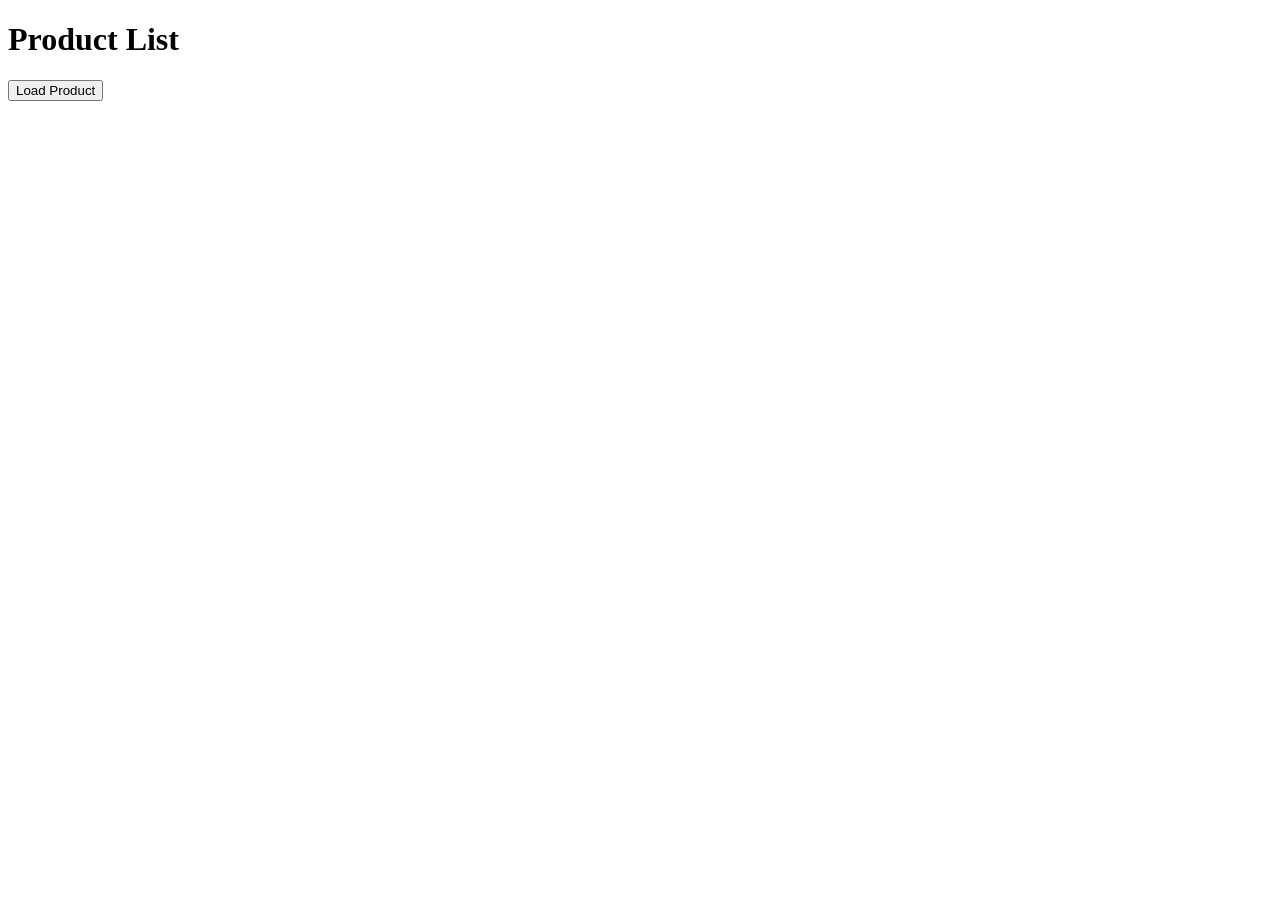
==== frontend/index.html @ 0e983678 "first frontend" ====
<!DOCTYPE html>
<html lang="en">
<head>
    <meta charset="UTF-8">
    <title>Ecom Products</title>

    <style>
        .product-card{
            border: 1px solid black;
            padding: 10px;
            margin-bottom: 20px;
            width: 200px;
        }
    </style>

</head>
<body>
    <h1>Product List</h1>
    <button onclick="loadProduct()">Load Product</button>
    <div id="products"></div>

    <script src="script.js"></script>
</body>
</html>
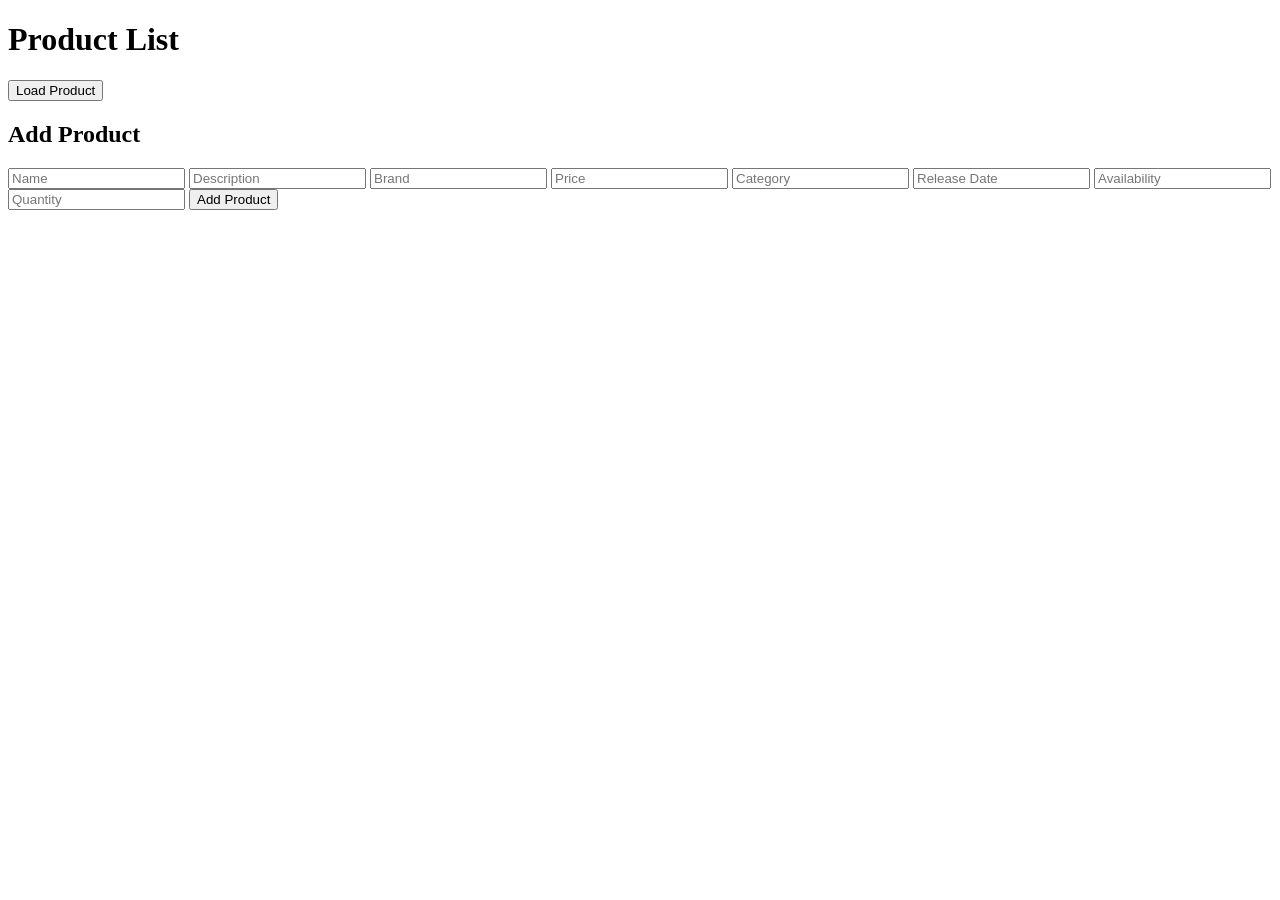
==== commit 8a764e82: "add product using front end" ====
--- a/frontend/index.html
+++ b/frontend/index.html
@@ -6,10 +6,20 @@
 
     <style>
         .product-card{
-            border: 1px solid black;
+            border: 1px solid silver;
+            border-radius: 10px;
+            color: black;
+            background-color: antiquewhite;
             padding: 10px;
             margin-bottom: 20px;
             width: 200px;
+        }
+
+        #products{
+            display: flex;
+            flex-wrap: wrap;
+            justify-content: center;
+            gap: 100px;
         }
     </style>
 
@@ -17,8 +27,20 @@
 <body>
     <h1>Product List</h1>
     <button onclick="loadProduct()">Load Product</button>
+
+    <h2>Add Product</h2>
+    <input id="nameInput" placeholder="Name">
+    <input id="descInput" placeholder="Description">
+    <input id="brandInput" placeholder="Brand">
+    <input id="priceInput" placeholder="Price">
+    <input id="categoryInput" placeholder="Category">
+    <input id="releaseDateInput" placeholder="Release Date">
+    <input id="availabilityInput" placeholder="Availability">
+    <input id="quantityInput" placeholder="Quantity">
+    <button onclick="addProduct()">Add Product</button>
     <div id="products"></div>
 
     <script src="script.js"></script>
+
 </body>
 </html>
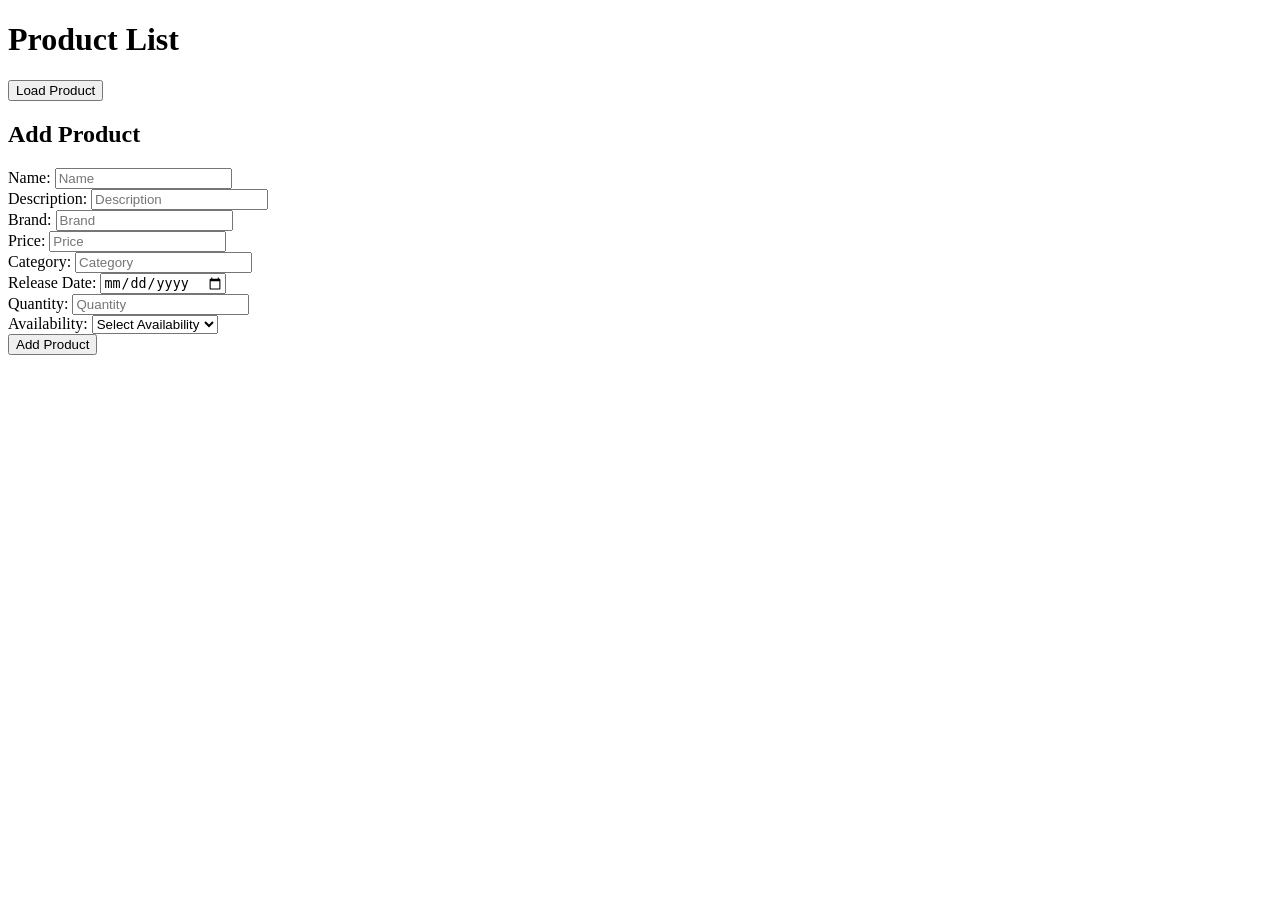
==== commit 9b80a242: "label for input and update product function" ====
--- a/frontend/index.html
+++ b/frontend/index.html
@@ -29,14 +29,26 @@
     <button onclick="loadProduct()">Load Product</button>
 
     <h2>Add Product</h2>
-    <input id="nameInput" placeholder="Name">
-    <input id="descInput" placeholder="Description">
-    <input id="brandInput" placeholder="Brand">
-    <input id="priceInput" placeholder="Price">
-    <input id="categoryInput" placeholder="Category">
-    <input id="releaseDateInput" placeholder="Release Date">
-    <input id="availabilityInput" placeholder="Availability">
-    <input id="quantityInput" placeholder="Quantity">
+    <label for="nameInput">Name: </label>
+    <input id="nameInput" placeholder="Name"><br>
+    <label for="descInput">Description: </label>
+    <input id="descInput" placeholder="Description"><br>
+    <label for="brandInput">Brand: </label>
+    <input id="brandInput" placeholder="Brand"><br>
+    <label for="priceInput">Price: </label>
+    <input id="priceInput" type="number" placeholder="Price"><br>
+    <label for="categoryInput">Category: </label>
+    <input id="categoryInput" placeholder="Category"><br>
+    <label for="releaseDateInput">Release Date:</label>
+    <input id="releaseDateInput" type="date"><br>
+    <label for="quantityInput">Quantity: </label>
+    <input id="quantityInput" type="number" placeholder="Quantity"><br>
+    <label for="availabilityInput">Availability: </label>
+    <select id="availabilityInput">
+        <option value="">Select Availability</option>
+        <option value="true">Available</option>
+        <option value="false">Not available</option>
+    </select><br>
     <button onclick="addProduct()">Add Product</button>
     <div id="products"></div>
 
